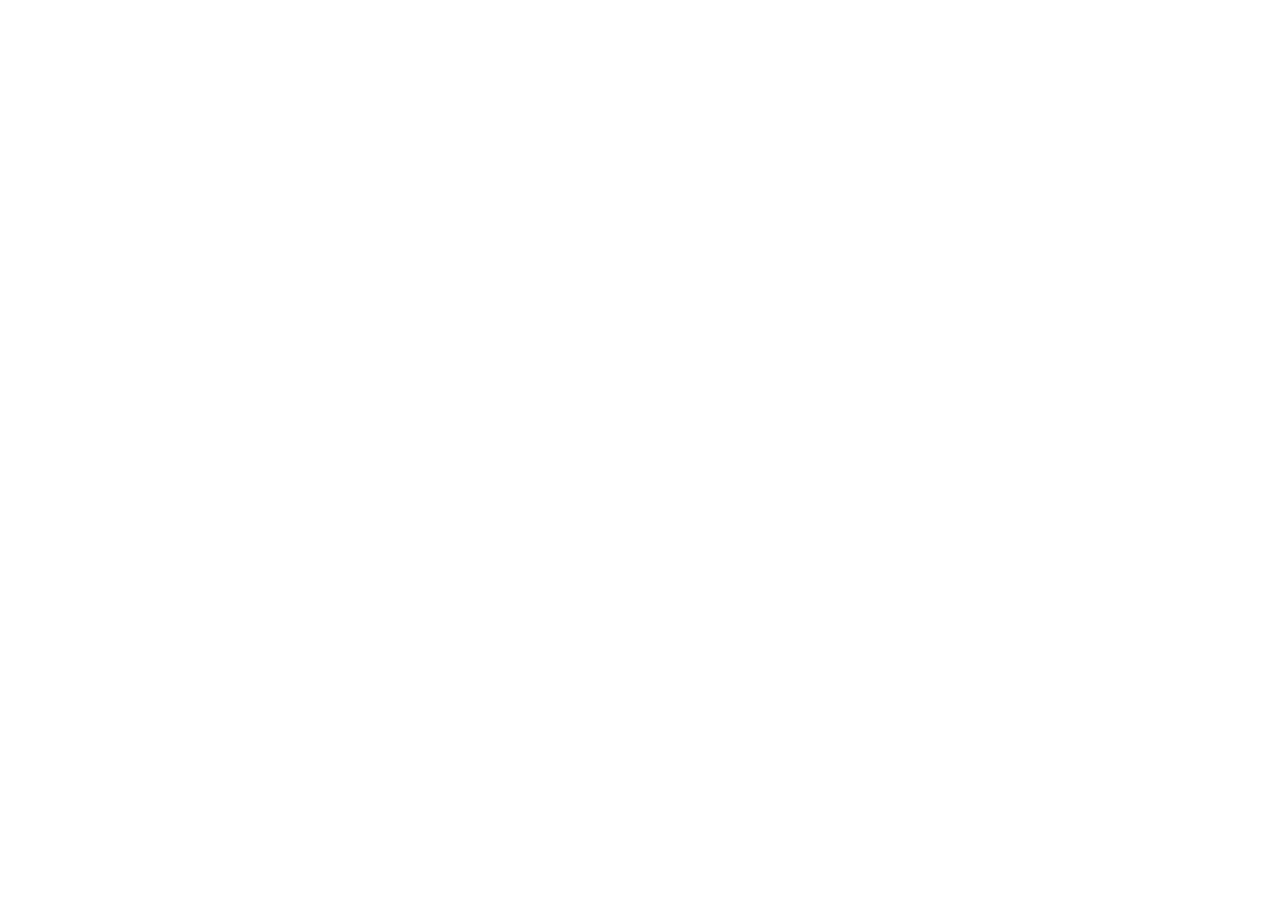
==== index.html @ d76c5e1f "Add files via upload" ====
<!DOCTYPE html>
<html lang="en">
  <head>
    <meta charset="UTF-8" />
    <link rel="icon" type="image/svg+xml" href="/vite.svg" />
    <meta name="viewport" content="width=device-width, initial-scale=1.0" />
    <link rel="stylesheet" href="https://rsms.me/inter/inter.css">
    <title>DALLE 2.0</title>
    <script type="module" crossorigin src="/assets/index-a29657b4.js"></script>
    <link rel="stylesheet" href="/assets/index-db1b4a0f.css">
  </head>
  <body>
    <div id="root"></div>
    
  </body>
</html>
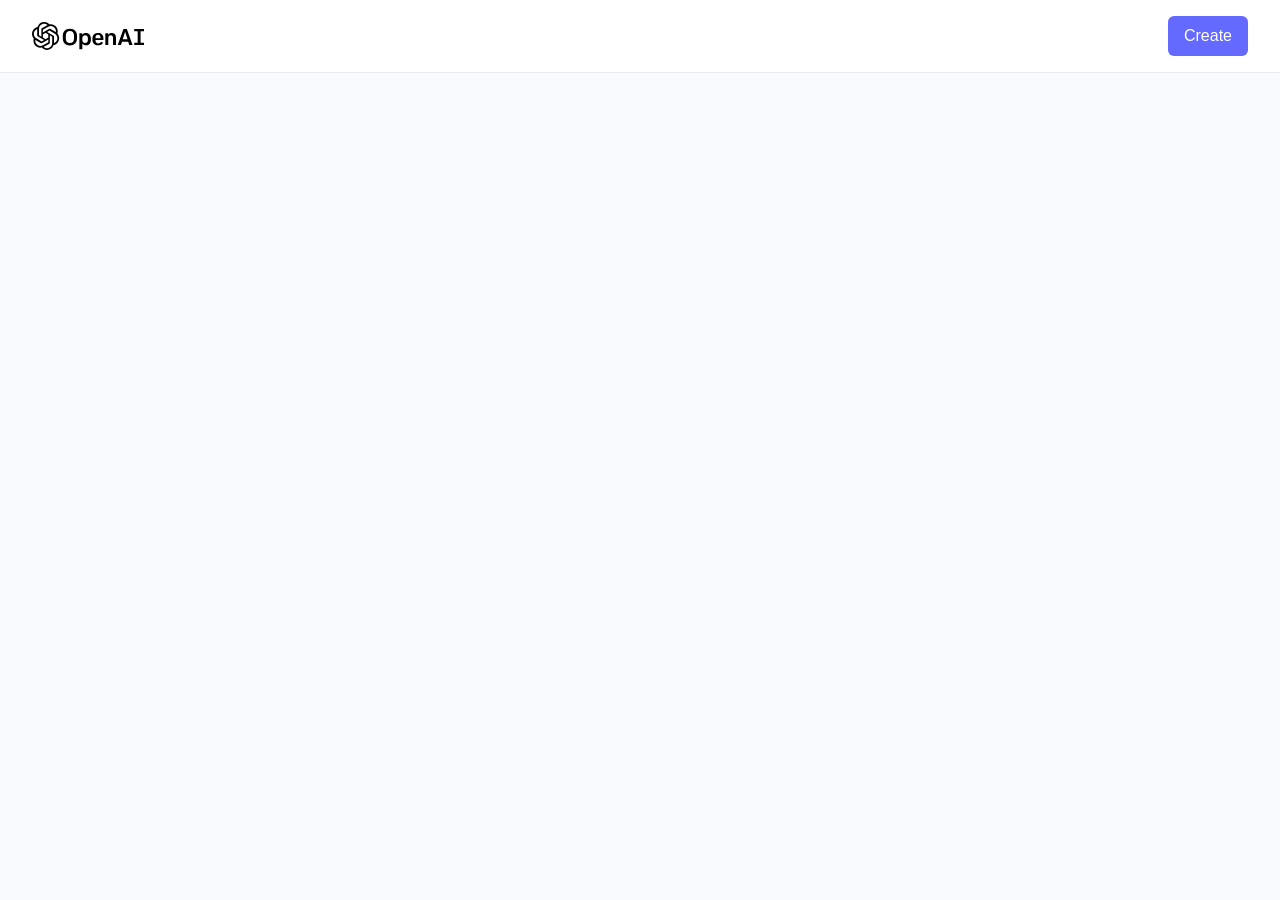
==== commit a62d5586: "relative path added" ====
--- a/index.html
+++ b/index.html
@@ -6,8 +6,8 @@
     <meta name="viewport" content="width=device-width, initial-scale=1.0" />
     <link rel="stylesheet" href="https://rsms.me/inter/inter.css">
     <title>DALLE 2.0</title>
-    <script type="module" crossorigin src="/assets/index-a29657b4.js"></script>
-    <link rel="stylesheet" href="/assets/index-db1b4a0f.css">
+    <script type="module" crossorigin src="./assets/index-a29657b4.js"></script>
+    <link rel="stylesheet" href="./assets/index-db1b4a0f.css">
   </head>
   <body>
     <div id="root"></div>
--- a/assets/index-db1b4a0f.css
+++ b/assets/index-db1b4a0f.css
@@ -0,0 +1 @@
+*,:before,:after{box-sizing:border-box;border-width:0;border-style:solid;border-color:#e5e7eb}:before,:after{--tw-content: ""}html{line-height:1.5;-webkit-text-size-adjust:100%;-moz-tab-size:4;-o-tab-size:4;tab-size:4;font-family:ui-sans-serif,system-ui,-apple-system,BlinkMacSystemFont,Segoe UI,Roboto,Helvetica Neue,Arial,Noto Sans,sans-serif,"Apple Color Emoji","Segoe UI Emoji",Segoe UI Symbol,"Noto Color Emoji";font-feature-settings:normal}body{margin:0;line-height:inherit}hr{height:0;color:inherit;border-top-width:1px}abbr:where([title]){-webkit-text-decoration:underline dotted;text-decoration:underline dotted}h1,h2,h3,h4,h5,h6{font-size:inherit;font-weight:inherit}a{color:inherit;text-decoration:inherit}b,strong{font-weight:bolder}code,kbd,samp,pre{font-family:ui-monospace,SFMono-Regular,Menlo,Monaco,Consolas,Liberation Mono,Courier New,monospace;font-size:1em}small{font-size:80%}sub,sup{font-size:75%;line-height:0;position:relative;vertical-align:baseline}sub{bottom:-.25em}sup{top:-.5em}table{text-indent:0;border-color:inherit;border-collapse:collapse}button,input,optgroup,select,textarea{font-family:inherit;font-size:100%;font-weight:inherit;line-height:inherit;color:inherit;margin:0;padding:0}button,select{text-transform:none}button,[type=button],[type=reset],[type=submit]{-webkit-appearance:button;background-color:transparent;background-image:none}:-moz-focusring{outline:auto}:-moz-ui-invalid{box-shadow:none}progress{vertical-align:baseline}::-webkit-inner-spin-button,::-webkit-outer-spin-button{height:auto}[type=search]{-webkit-appearance:textfield;outline-offset:-2px}::-webkit-search-decoration{-webkit-appearance:none}::-webkit-file-upload-button{-webkit-appearance:button;font:inherit}summary{display:list-item}blockquote,dl,dd,h1,h2,h3,h4,h5,h6,hr,figure,p,pre{margin:0}fieldset{margin:0;padding:0}legend{padding:0}ol,ul,menu{list-style:none;margin:0;padding:0}textarea{resize:vertical}input::-moz-placeholder,textarea::-moz-placeholder{opacity:1;color:#9ca3af}input::placeholder,textarea::placeholder{opacity:1;color:#9ca3af}button,[role=button]{cursor:pointer}:disabled{cursor:default}img,svg,video,canvas,audio,iframe,embed,object{display:block;vertical-align:middle}img,video{max-width:100%;height:auto}[hidden]{display:none}*,:before,:after{--tw-border-spacing-x: 0;--tw-border-spacing-y: 0;--tw-translate-x: 0;--tw-translate-y: 0;--tw-rotate: 0;--tw-skew-x: 0;--tw-skew-y: 0;--tw-scale-x: 1;--tw-scale-y: 1;--tw-pan-x: ;--tw-pan-y: ;--tw-pinch-zoom: ;--tw-scroll-snap-strictness: proximity;--tw-ordinal: ;--tw-slashed-zero: ;--tw-numeric-figure: ;--tw-numeric-spacing: ;--tw-numeric-fraction: ;--tw-ring-inset: ;--tw-ring-offset-width: 0px;--tw-ring-offset-color: #fff;--tw-ring-color: rgb(59 130 246 / .5);--tw-ring-offset-shadow: 0 0 #0000;--tw-ring-shadow: 0 0 #0000;--tw-shadow: 0 0 #0000;--tw-shadow-colored: 0 0 #0000;--tw-blur: ;--tw-brightness: ;--tw-contrast: ;--tw-grayscale: ;--tw-hue-rotate: ;--tw-invert: ;--tw-saturate: ;--tw-sepia: ;--tw-drop-shadow: ;--tw-backdrop-blur: ;--tw-backdrop-brightness: ;--tw-backdrop-contrast: ;--tw-backdrop-grayscale: ;--tw-backdrop-hue-rotate: ;--tw-backdrop-invert: ;--tw-backdrop-opacity: ;--tw-backdrop-saturate: ;--tw-backdrop-sepia: }::backdrop{--tw-border-spacing-x: 0;--tw-border-spacing-y: 0;--tw-translate-x: 0;--tw-translate-y: 0;--tw-rotate: 0;--tw-skew-x: 0;--tw-skew-y: 0;--tw-scale-x: 1;--tw-scale-y: 1;--tw-pan-x: ;--tw-pan-y: ;--tw-pinch-zoom: ;--tw-scroll-snap-strictness: proximity;--tw-ordinal: ;--tw-slashed-zero: ;--tw-numeric-figure: ;--tw-numeric-spacing: ;--tw-numeric-fraction: ;--tw-ring-inset: ;--tw-ring-offset-width: 0px;--tw-ring-offset-color: #fff;--tw-ring-color: rgb(59 130 246 / .5);--tw-ring-offset-shadow: 0 0 #0000;--tw-ring-shadow: 0 0 #0000;--tw-shadow: 0 0 #0000;--tw-shadow-colored: 0 0 #0000;--tw-blur: ;--tw-brightness: ;--tw-contrast: ;--tw-grayscale: ;--tw-hue-rotate: ;--tw-invert: ;--tw-saturate: ;--tw-sepia: ;--tw-drop-shadow: ;--tw-backdrop-blur: ;--tw-backdrop-brightness: ;--tw-backdrop-contrast: ;--tw-backdrop-grayscale: ;--tw-backdrop-hue-rotate: ;--tw-backdrop-invert: ;--tw-backdrop-opacity: ;--tw-backdrop-saturate: ;--tw-backdrop-sepia: }.absolute{position:absolute}.relative{position:relative}.inset-0{top:0px;right:0px;bottom:0px;left:0px}.bottom-0{bottom:0px}.left-0{left:0px}.right-0{right:0px}.z-0{z-index:0}.m-2{margin:.5rem}.mx-auto{margin-left:auto;margin-right:auto}.mt-5{margin-top:1.25rem}.mb-2{margin-bottom:.5rem}.mr-2{margin-right:.5rem}.mt-2{margin-top:.5rem}.mt-16{margin-top:4rem}.mt-10{margin-top:2.5rem}.mt-3{margin-top:.75rem}.mb-3{margin-bottom:.75rem}.block{display:block}.inline{display:inline}.flex{display:flex}.grid{display:grid}.hidden{display:none}.h-auto{height:auto}.h-7{height:1.75rem}.h-6{height:1.5rem}.h-10{height:2.5rem}.h-64{height:16rem}.h-full{height:100%}.max-h-\[94\.5\%\]{max-height:94.5%}.min-h-\[calc\(100vh-73px\)\]{min-height:calc(100vh - 73px)}.w-full{width:100%}.w-28{width:7rem}.w-7{width:1.75rem}.w-6{width:1.5rem}.w-10{width:2.5rem}.w-64{width:16rem}.w-9\/12{width:75%}.max-w-\[500px\]{max-width:500px}@keyframes spin{to{transform:rotate(360deg)}}.animate-spin{animation:spin 1s linear infinite}.flex-col{flex-direction:column}.items-center{align-items:center}.justify-center{justify-content:center}.justify-between{justify-content:space-between}.gap-2{gap:.5rem}.gap-5{gap:1.25rem}.overflow-y-auto{overflow-y:auto}.rounded-md{border-radius:.375rem}.rounded-xl{border-radius:.75rem}.rounded-full{border-radius:9999px}.rounded-\[5px\]{border-radius:5px}.rounded-lg{border-radius:.5rem}.border{border-width:1px}.border-b{border-bottom-width:1px}.border-none{border-style:none}.border-gray-300{--tw-border-opacity: 1;border-color:rgb(209 213 219 / var(--tw-border-opacity))}.border-b-\[\#e6ebf4\]{--tw-border-opacity: 1;border-bottom-color:rgb(230 235 244 / var(--tw-border-opacity))}.bg-white{--tw-bg-opacity: 1;background-color:rgb(255 255 255 / var(--tw-bg-opacity))}.bg-\[\#6469ff\]{--tw-bg-opacity: 1;background-color:rgb(100 105 255 / var(--tw-bg-opacity))}.bg-\[\#f9fafe\]{--tw-bg-opacity: 1;background-color:rgb(249 250 254 / var(--tw-bg-opacity))}.bg-\[\#10131f\]{--tw-bg-opacity: 1;background-color:rgb(16 19 31 / var(--tw-bg-opacity))}.bg-green-700{--tw-bg-opacity: 1;background-color:rgb(21 128 61 / var(--tw-bg-opacity))}.bg-transparent{background-color:transparent}.bg-\[\#ECECF1\]{--tw-bg-opacity: 1;background-color:rgb(236 236 241 / var(--tw-bg-opacity))}.bg-gray-50{--tw-bg-opacity: 1;background-color:rgb(249 250 251 / var(--tw-bg-opacity))}.bg-\[rgba\(0\,0\,0\,0\.5\)\]{background-color:#00000080}.fill-\[\#6469ff\]{fill:#6469ff}.object-contain{-o-object-fit:contain;object-fit:contain}.object-cover{-o-object-fit:cover;object-fit:cover}.p-4{padding:1rem}.p-3{padding:.75rem}.px-4{padding-left:1rem;padding-right:1rem}.py-4{padding-top:1rem;padding-bottom:1rem}.py-2{padding-top:.5rem;padding-bottom:.5rem}.py-8{padding-top:2rem;padding-bottom:2rem}.py-1{padding-top:.25rem;padding-bottom:.25rem}.px-2{padding-left:.5rem;padding-right:.5rem}.px-5{padding-left:1.25rem;padding-right:1.25rem}.py-2\.5{padding-top:.625rem;padding-bottom:.625rem}.text-center{text-align:center}.font-inter{font-family:Inter var,sans-serif}.text-sm{font-size:.875rem;line-height:1.25rem}.text-xs{font-size:.75rem;line-height:1rem}.text-\[32px\]{font-size:32px}.text-\[14px\]{font-size:14px}.text-xl{font-size:1.25rem;line-height:1.75rem}.font-medium{font-weight:500}.font-bold{font-weight:700}.font-semibold{font-weight:600}.font-extrabold{font-weight:800}.uppercase{text-transform:uppercase}.text-white{--tw-text-opacity: 1;color:rgb(255 255 255 / var(--tw-text-opacity))}.text-gray-900{--tw-text-opacity: 1;color:rgb(17 24 39 / var(--tw-text-opacity))}.text-black{--tw-text-opacity: 1;color:rgb(0 0 0 / var(--tw-text-opacity))}.text-gray-200{--tw-text-opacity: 1;color:rgb(229 231 235 / var(--tw-text-opacity))}.text-\[\#222328\]{--tw-text-opacity: 1;color:rgb(34 35 40 / var(--tw-text-opacity))}.text-\[\#666e75\]{--tw-text-opacity: 1;color:rgb(102 110 117 / var(--tw-text-opacity))}.text-\[\#6449ff\]{--tw-text-opacity: 1;color:rgb(100 73 255 / var(--tw-text-opacity))}.opacity-40{opacity:.4}.shadow-card{--tw-shadow: 0 0 1px 0 rgba(189,192,207,.06),0 10px 16px -1px rgba(189,192,207,.2);--tw-shadow-colored: 0 0 1px 0 var(--tw-shadow-color), 0 10px 16px -1px var(--tw-shadow-color);box-shadow:var(--tw-ring-offset-shadow, 0 0 #0000),var(--tw-ring-shadow, 0 0 #0000),var(--tw-shadow)}.outline-none{outline:2px solid transparent;outline-offset:2px}.invert{--tw-invert: invert(100%);filter:var(--tw-blur) var(--tw-brightness) var(--tw-contrast) var(--tw-grayscale) var(--tw-hue-rotate) var(--tw-invert) var(--tw-saturate) var(--tw-sepia) var(--tw-drop-shadow)}.filter{filter:var(--tw-blur) var(--tw-brightness) var(--tw-contrast) var(--tw-grayscale) var(--tw-hue-rotate) var(--tw-invert) var(--tw-saturate) var(--tw-sepia) var(--tw-drop-shadow)}*{font-family:Inter,sans-serif}@media screen and (min-width: 480px){.card:nth-child(7n + 1){grid-column:auto/span 2;grid-row:auto/span 2}}.prompt::-webkit-scrollbar{width:5px}.prompt::-webkit-scrollbar-thumb{background-color:#666e75;border-radius:5px}.hover\:shadow-cardhover:hover{--tw-shadow: 0 0 1px 0 rgba(189,192,207,.06),0 10px 16px -1px rgba(189,192,207,.4);--tw-shadow-colored: 0 0 1px 0 var(--tw-shadow-color), 0 10px 16px -1px var(--tw-shadow-color);box-shadow:var(--tw-ring-offset-shadow, 0 0 #0000),var(--tw-ring-shadow, 0 0 #0000),var(--tw-shadow)}.focus\:border-\[\#4649ff\]:focus{--tw-border-opacity: 1;border-color:rgb(70 73 255 / var(--tw-border-opacity))}.focus\:border-blue-500:focus{--tw-border-opacity: 1;border-color:rgb(59 130 246 / var(--tw-border-opacity))}.focus\:ring-\[\#4649ff\]:focus{--tw-ring-opacity: 1;--tw-ring-color: rgb(70 73 255 / var(--tw-ring-opacity))}.focus\:ring-blue-500:focus{--tw-ring-opacity: 1;--tw-ring-color: rgb(59 130 246 / var(--tw-ring-opacity))}.group:hover .group-hover\:flex{display:flex}@media (min-width: 480px){.xs\:grid-cols-2{grid-template-columns:repeat(2,minmax(0,1fr))}}@media (min-width: 640px){.sm\:w-auto{width:auto}.sm\:grid-cols-3{grid-template-columns:repeat(3,minmax(0,1fr))}.sm\:p-8{padding:2rem}.sm\:px-8{padding-left:2rem;padding-right:2rem}}@media (min-width: 1024px){.lg\:grid-cols-4{grid-template-columns:repeat(4,minmax(0,1fr))}}
